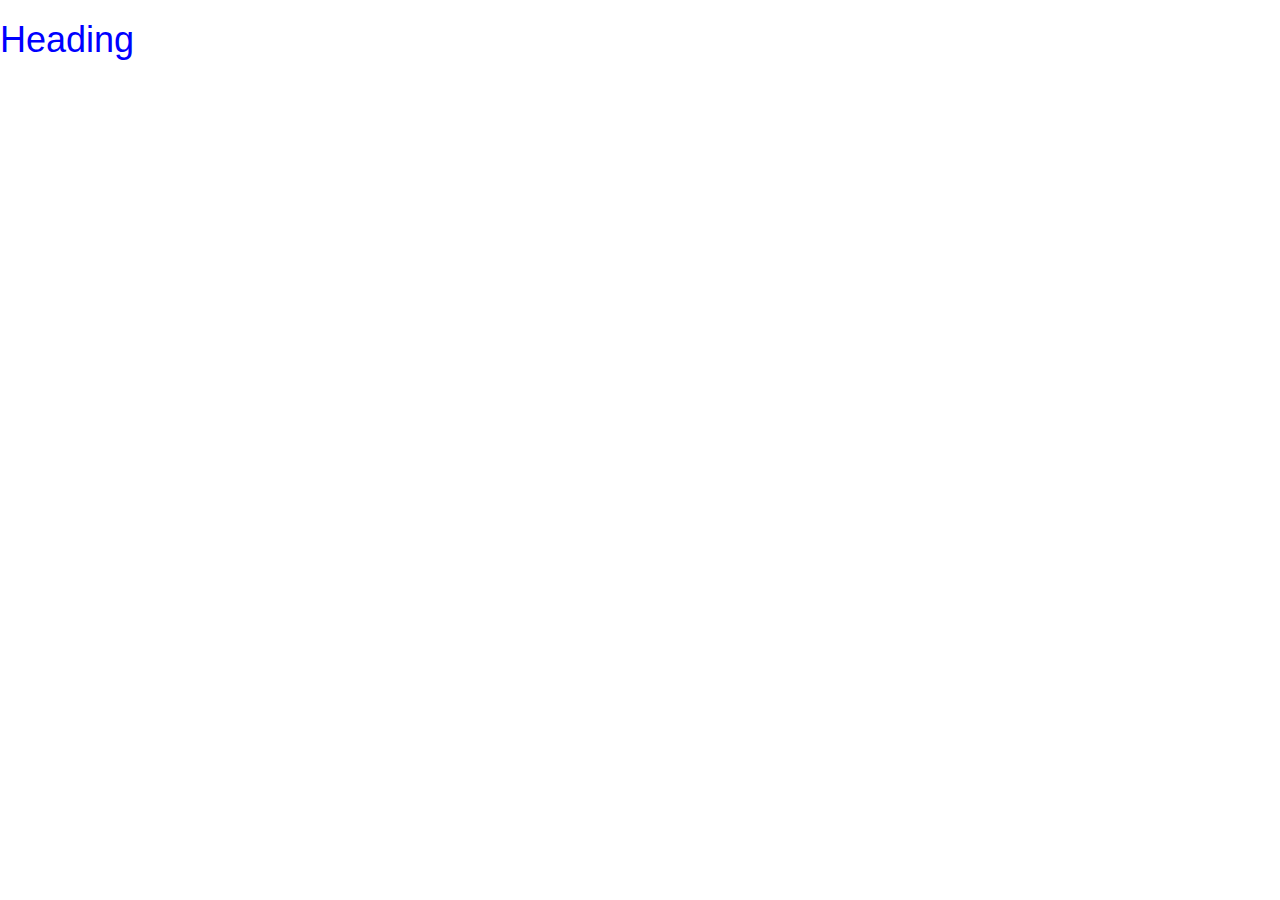
==== index.html @ fb6b2597 "add links to css files, experimental css styling to test links" ====
<!DOCTYPE html>
<html>
  <head>
    <meta charset="utf-8">
    <link href="css/bootstrap.css" rel="stylesheet"  type="text/css">
    <link href="css/styles.css" rel="stylesheet" type="text/css">
  </head>
  <body>
    <h1>Heading</h1>
  </body>
</html>
---- css/styles.css ----
body {
  color: blue;
}
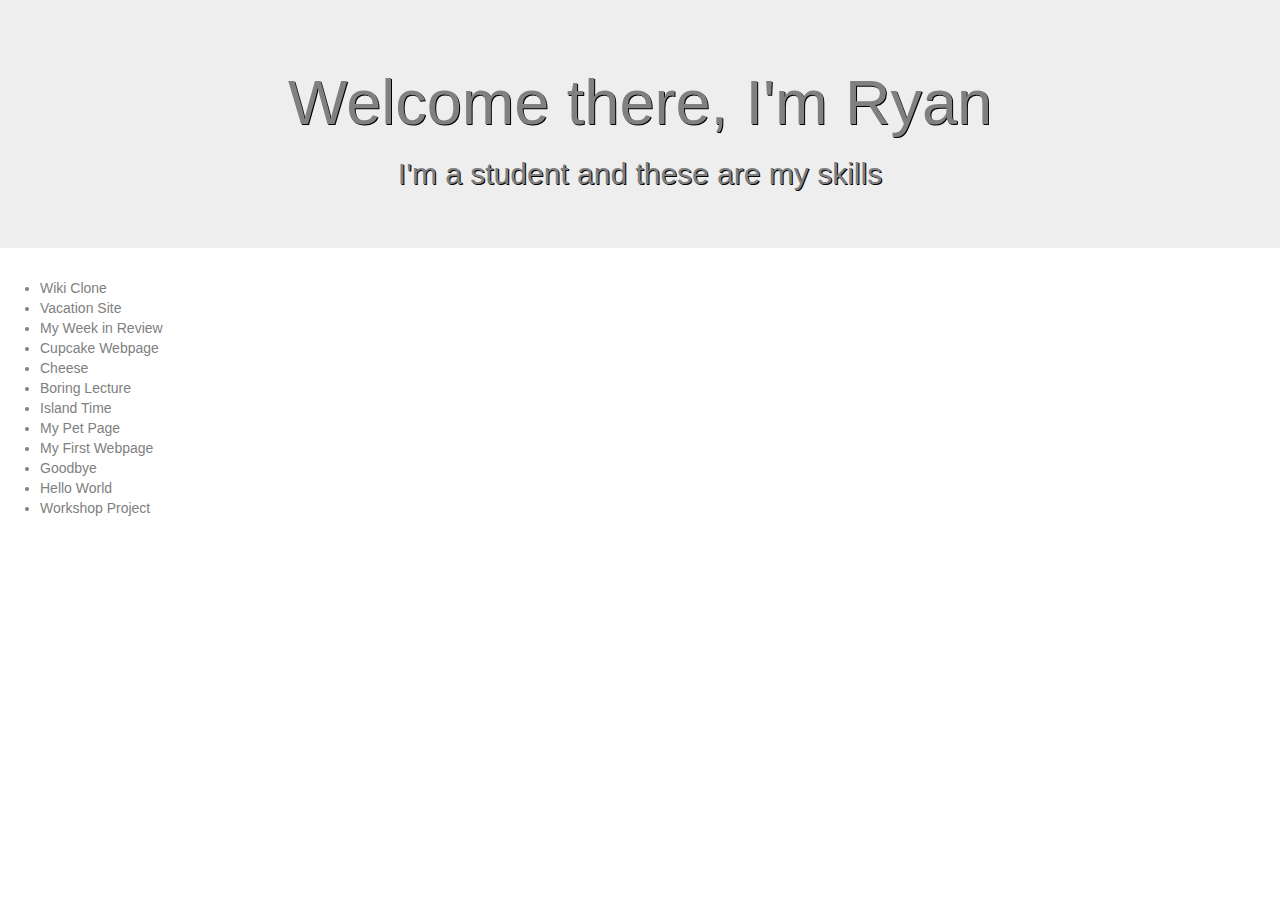
==== commit 70211c24: "add list of projects, jumbotron at top" ====
--- a/index.html
+++ b/index.html
@@ -6,6 +6,24 @@
     <link href="css/styles.css" rel="stylesheet" type="text/css">
   </head>
   <body>
-    <h1>Heading</h1>
+    <div class="jumbotron">
+
+    <h1 class="banner">Welcome there, I'm Ryan</h1>
+    <h2 class="banner">I'm a student and these are my skills</h2>
+    </div>
+    <ul>
+      <li>Wiki Clone</li>
+      <li>Vacation Site</li>
+      <li>My Week in Review</li>
+      <li>Cupcake Webpage</li>
+      <li>Cheese</li>
+      <li>Boring Lecture</li>
+      <li>Island Time</li>
+      <li>My Pet Page</li>
+      <li>My First Webpage</li>
+      <li>Goodbye</li>
+      <li>Hello World</li>
+      <li>Workshop Project</li>
+    </ul>
   </body>
 </html>
--- a/css/styles.css
+++ b/css/styles.css
@@ -1,3 +1,7 @@
 body {
-  color: blue;
+  color: grey;
 }
+.banner {
+  text-align: center;
+  text-shadow: 1px 1px black;
+}
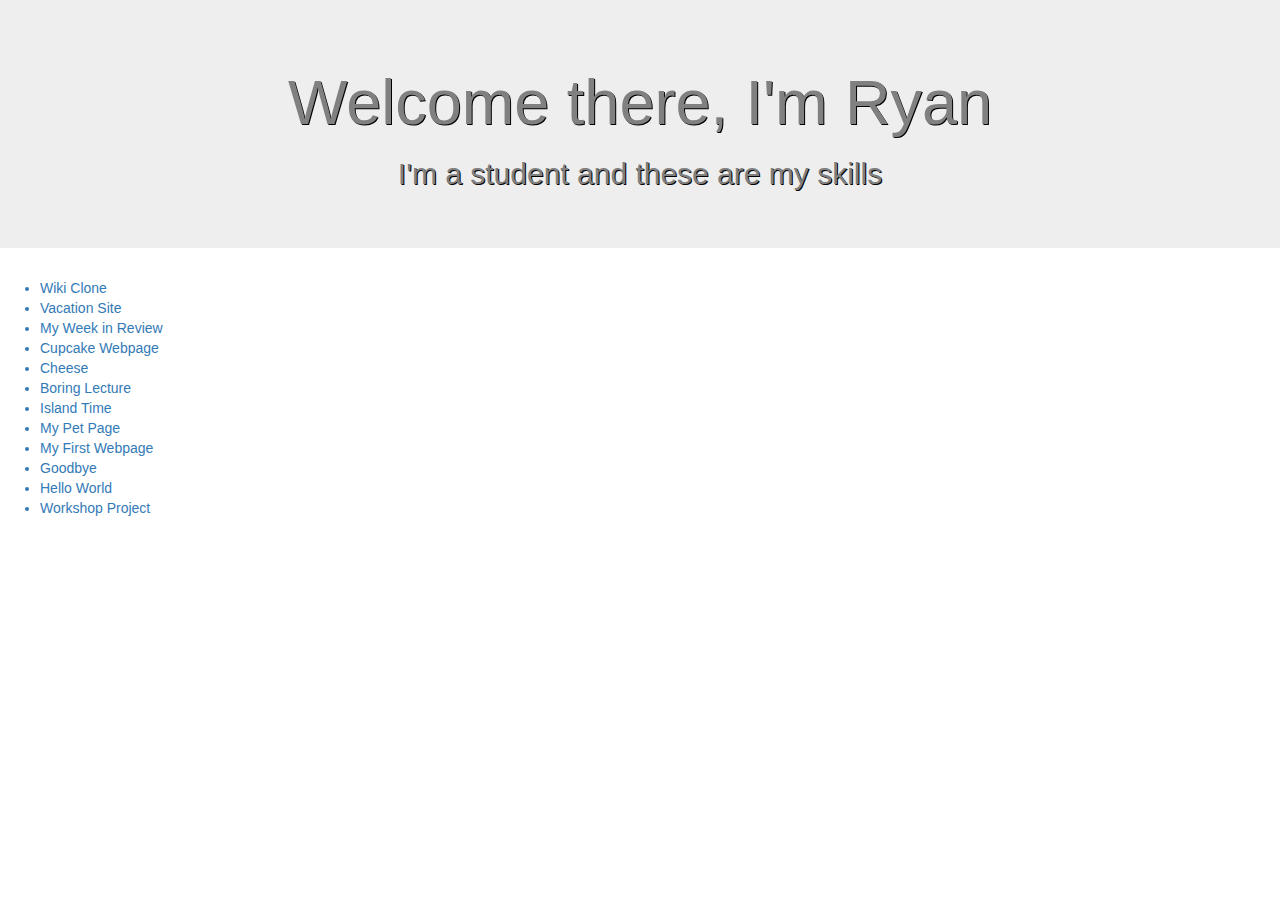
==== commit dd52e3c0: "add list of links to previous projects, create about me page" ====
--- a/index.html
+++ b/index.html
@@ -12,18 +12,18 @@
     <h2 class="banner">I'm a student and these are my skills</h2>
     </div>
     <ul>
-      <li>Wiki Clone</li>
-      <li>Vacation Site</li>
-      <li>My Week in Review</li>
-      <li>Cupcake Webpage</li>
-      <li>Cheese</li>
-      <li>Boring Lecture</li>
-      <li>Island Time</li>
-      <li>My Pet Page</li>
-      <li>My First Webpage</li>
-      <li>Goodbye</li>
-      <li>Hello World</li>
-      <li>Workshop Project</li>
+      <a href="https://github.com/TroutMaskReplica1/wiki"><li>Wiki Clone</li></a>
+      <a href="https://github.com/TroutMaskReplica1/vacation"><li>Vacation Site</li></a>
+      <a href="https://github.com/TroutMaskReplica1/week-in-review"><li>My Week in Review</li></a>
+      <a href="https://github.com/TroutMaskReplica1/cupcake-site"><li>Cupcake Webpage</li></a>
+      <a href="https://github.com/TroutMaskReplica1/cheese"><li>Cheese</li></a>
+      <a href="https://github.com/TroutMaskReplica1/boring-lecture"><li>Boring Lecture</li></a>
+      <a href="https://github.com/TroutMaskReplica1/islandtime"><li>Island Time</li></a>
+      <a href="https://github.com/TroutMaskReplica1/space_cats"><li>My Pet Page</li></a>
+      <a href="https://github.com/TroutMaskReplica1/my-first-webpage"><li>My First Webpage</li></a>
+      <a href="https://github.com/TroutMaskReplica1/Goodbye.html"><li>Goodbye</li></a>
+      <a href="https://github.com/TroutMaskReplica1/hello-world"><li>Hello World</li></a>
+      <a href="https://github.com/TroutMaskReplica1/Workshop_Project"><li>Workshop Project</li></a>
     </ul>
   </body>
 </html>
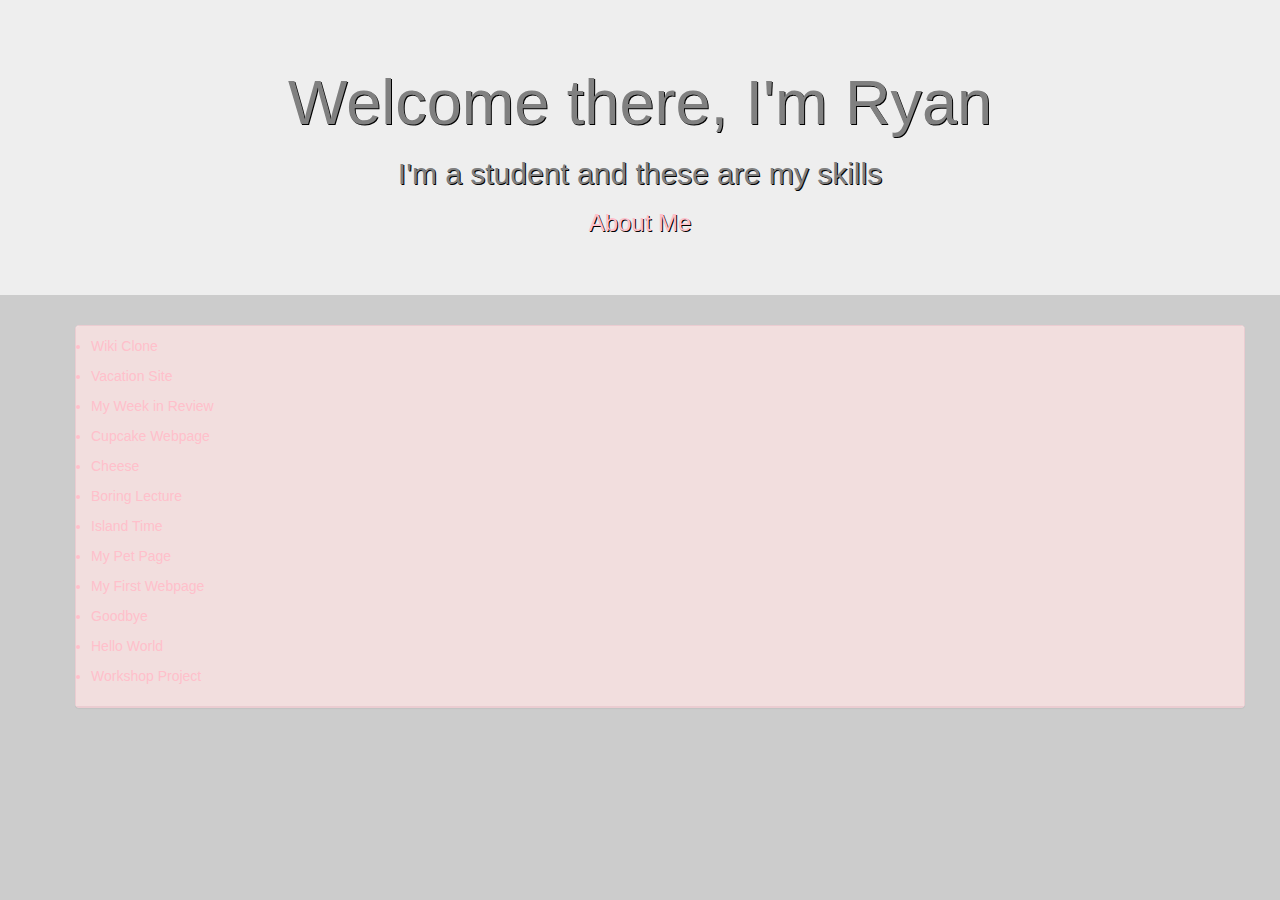
==== commit 596fd8b9: "add styling, start describing projects on list" ====
--- a/index.html
+++ b/index.html
@@ -7,23 +7,43 @@
   </head>
   <body>
     <div class="jumbotron">
-
-    <h1 class="banner">Welcome there, I'm Ryan</h1>
-    <h2 class="banner">I'm a student and these are my skills</h2>
+      <h1 class="banner">Welcome there, I'm Ryan</h1>
+      <h2 class="banner">I'm a student and these are my skills</h2>
+      <a href="about.html"><h3 class="banner">About Me</h3>
     </div>
     <ul>
-      <a href="https://github.com/TroutMaskReplica1/wiki"><li>Wiki Clone</li></a>
-      <a href="https://github.com/TroutMaskReplica1/vacation"><li>Vacation Site</li></a>
-      <a href="https://github.com/TroutMaskReplica1/week-in-review"><li>My Week in Review</li></a>
-      <a href="https://github.com/TroutMaskReplica1/cupcake-site"><li>Cupcake Webpage</li></a>
-      <a href="https://github.com/TroutMaskReplica1/cheese"><li>Cheese</li></a>
-      <a href="https://github.com/TroutMaskReplica1/boring-lecture"><li>Boring Lecture</li></a>
-      <a href="https://github.com/TroutMaskReplica1/islandtime"><li>Island Time</li></a>
-      <a href="https://github.com/TroutMaskReplica1/space_cats"><li>My Pet Page</li></a>
-      <a href="https://github.com/TroutMaskReplica1/my-first-webpage"><li>My First Webpage</li></a>
-      <a href="https://github.com/TroutMaskReplica1/Goodbye.html"><li>Goodbye</li></a>
-      <a href="https://github.com/TroutMaskReplica1/hello-world"><li>Hello World</li></a>
-      <a href="https://github.com/TroutMaskReplica1/Workshop_Project"><li>Workshop Project</li></a>
+      <div class="container">
+        <div class="row">
+          <div class="panel panel-danger">
+            <div class="panel-heading">
+              <a href="https://github.com/TroutMaskReplica1/wiki"><li>Wiki Clone</li></a>
+                <p></p>
+              <a href="https://github.com/TroutMaskReplica1/vacation"><li>Vacation Site</li></a>
+                <p></p>
+              <a href="https://github.com/TroutMaskReplica1/week-in-review"><li>My Week in Review</li></a>
+                <p></p>
+              <a href="https://github.com/TroutMaskReplica1/cupcake-site"><li>Cupcake Webpage</li></a>
+                <p></p>
+              <a href="https://github.com/TroutMaskReplica1/cheese"><li>Cheese</li></a>
+                <p></p>
+              <a href="https://github.com/TroutMaskReplica1/boring-lecture"><li>Boring Lecture</li></a>
+                <p></p>
+              <a href="https://github.com/TroutMaskReplica1/islandtime"><li>Island Time</li></a>
+                <p></p>
+              <a href="https://github.com/TroutMaskReplica1/space_cats"><li>My Pet Page</li></a>
+                <p></p>
+              <a href="https://github.com/TroutMaskReplica1/my-first-webpage"><li>My First Webpage</li></a>
+                <p></p>
+              <a href="https://github.com/TroutMaskReplica1/Goodbye.html"><li>Goodbye</li></a>
+                <p></p>
+              <a href="https://github.com/TroutMaskReplica1/hello-world"><li>Hello World</li></a>
+                <p></p>
+              <a href="https://github.com/TroutMaskReplica1/Workshop_Project"><li>Workshop Project</li></a>
+                <p></p>
+            </div>
+          </div>
+        </div>
+      </div>
     </ul>
   </body>
 </html>
--- a/css/styles.css
+++ b/css/styles.css
@@ -1,7 +1,17 @@
 body {
   color: grey;
+  background-color: rgba(0,0,0,0.2)
 }
 .banner {
   text-align: center;
   text-shadow: 1px 1px black;
 }
+a:link {
+  color: pink;
+}
+a:visited{
+  color: salmon;
+}
+a:hover {
+  color: maroon;
+}
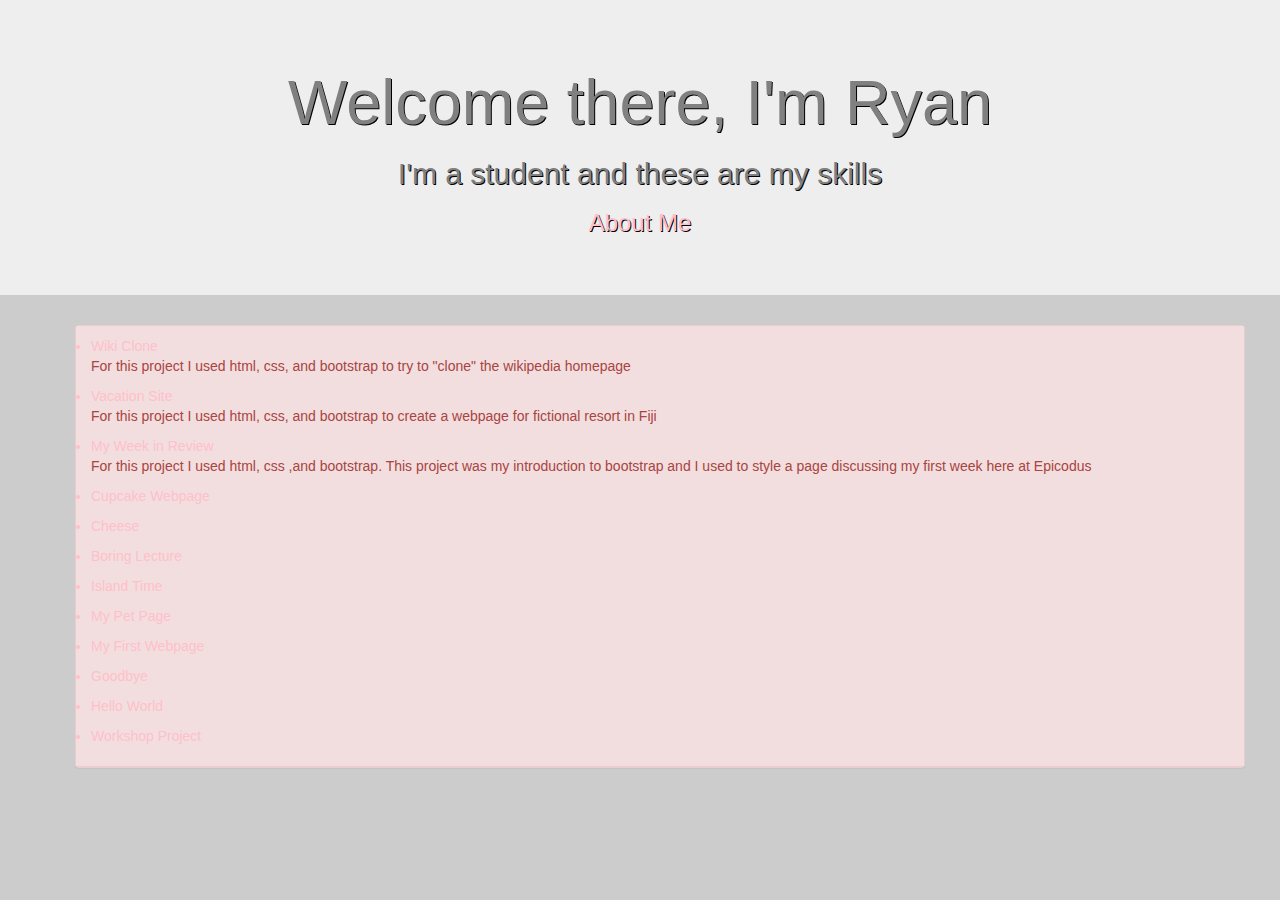
==== commit e7bf35c0: "started describing projects" ====
--- a/index.html
+++ b/index.html
@@ -17,11 +17,11 @@
           <div class="panel panel-danger">
             <div class="panel-heading">
               <a href="https://github.com/TroutMaskReplica1/wiki"><li>Wiki Clone</li></a>
-                <p></p>
+                <p>For this project I used html, css, and bootstrap to try to "clone" the wikipedia homepage</p>
               <a href="https://github.com/TroutMaskReplica1/vacation"><li>Vacation Site</li></a>
-                <p></p>
+                <p>For this project I used html, css, and bootstrap to create a webpage for fictional resort in Fiji</p>
               <a href="https://github.com/TroutMaskReplica1/week-in-review"><li>My Week in Review</li></a>
-                <p></p>
+                <p>For this project I used html, css ,and bootstrap. This project was my introduction to bootstrap and I used to style a page discussing my first week here at Epicodus</p>
               <a href="https://github.com/TroutMaskReplica1/cupcake-site"><li>Cupcake Webpage</li></a>
                 <p></p>
               <a href="https://github.com/TroutMaskReplica1/cheese"><li>Cheese</li></a>
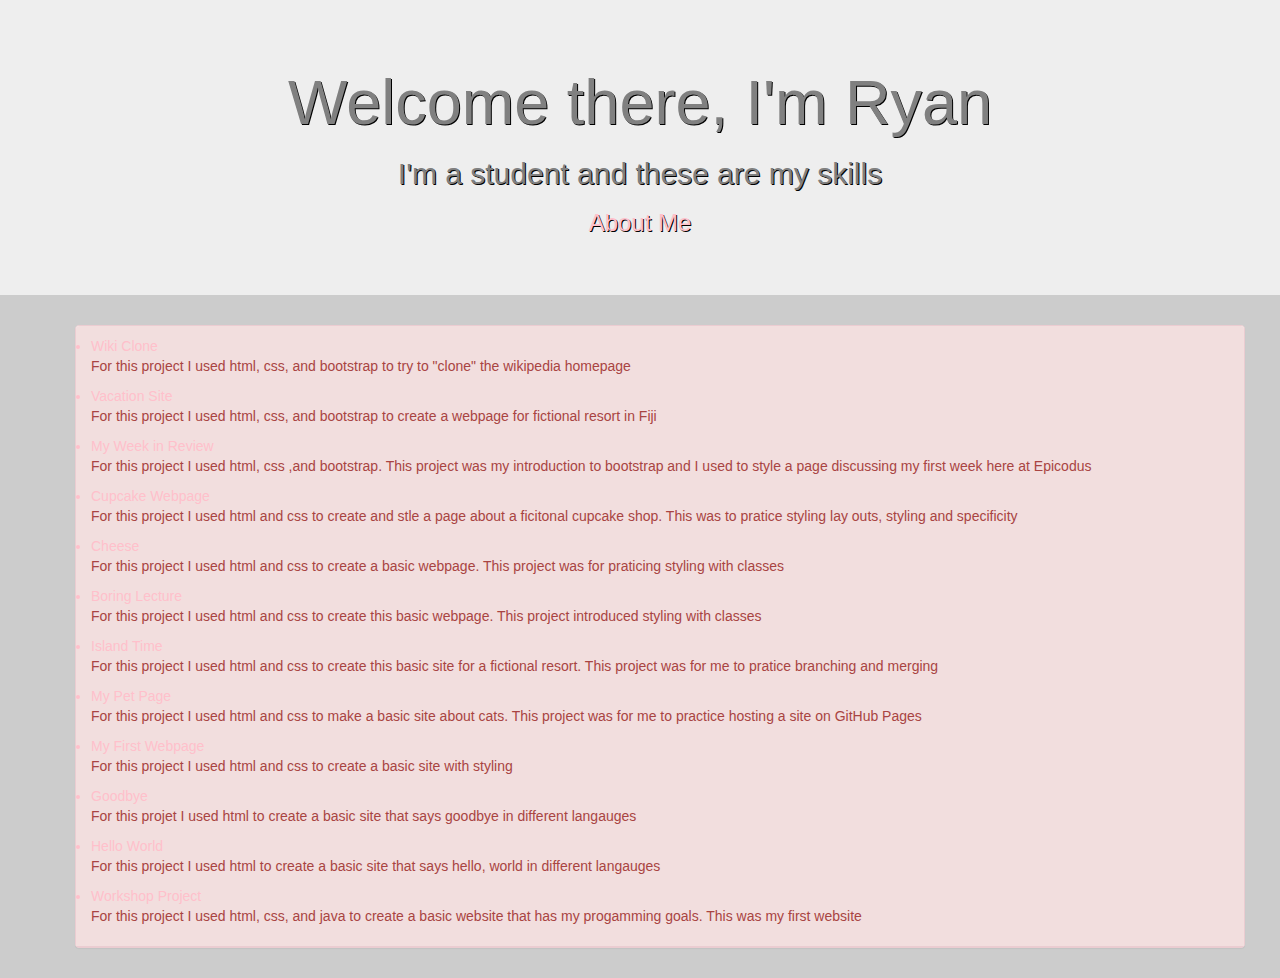
==== commit 5cec153c: "add rest of descriptions, add README.md" ====
--- a/index.html
+++ b/index.html
@@ -23,23 +23,23 @@
               <a href="https://github.com/TroutMaskReplica1/week-in-review"><li>My Week in Review</li></a>
                 <p>For this project I used html, css ,and bootstrap. This project was my introduction to bootstrap and I used to style a page discussing my first week here at Epicodus</p>
               <a href="https://github.com/TroutMaskReplica1/cupcake-site"><li>Cupcake Webpage</li></a>
-                <p></p>
+                <p>For this project I used html and css to create and stle a page about a ficitonal cupcake shop. This was to pratice styling lay outs, styling and specificity</p>
               <a href="https://github.com/TroutMaskReplica1/cheese"><li>Cheese</li></a>
-                <p></p>
+                <p>For this project I used html and css to create a basic webpage. This project was for praticing styling with classes</p>
               <a href="https://github.com/TroutMaskReplica1/boring-lecture"><li>Boring Lecture</li></a>
-                <p></p>
+                <p>For this project I used html and css to create this basic webpage. This project introduced styling with classes</p>
               <a href="https://github.com/TroutMaskReplica1/islandtime"><li>Island Time</li></a>
-                <p></p>
+                <p>For this project I used html and css to create this basic site for a fictional resort. This project was for me to pratice branching and merging</p>
               <a href="https://github.com/TroutMaskReplica1/space_cats"><li>My Pet Page</li></a>
-                <p></p>
+                <p>For this project I used html and css to make a basic site about cats. This project was for me to practice hosting a site on GitHub Pages</p>
               <a href="https://github.com/TroutMaskReplica1/my-first-webpage"><li>My First Webpage</li></a>
-                <p></p>
+                <p>For this project I used html and css to create a basic site with styling</p>
               <a href="https://github.com/TroutMaskReplica1/Goodbye.html"><li>Goodbye</li></a>
-                <p></p>
+                <p>For this projet I used html to create a basic site that says goodbye in different langauges</p>
               <a href="https://github.com/TroutMaskReplica1/hello-world"><li>Hello World</li></a>
-                <p></p>
+                <p>For this project I used html to create a basic site that says hello, world in different langauges</p>
               <a href="https://github.com/TroutMaskReplica1/Workshop_Project"><li>Workshop Project</li></a>
-                <p></p>
+                <p>For this project I used html, css, and java to create a basic website that has my progamming goals. This was my first website</p>
             </div>
           </div>
         </div>
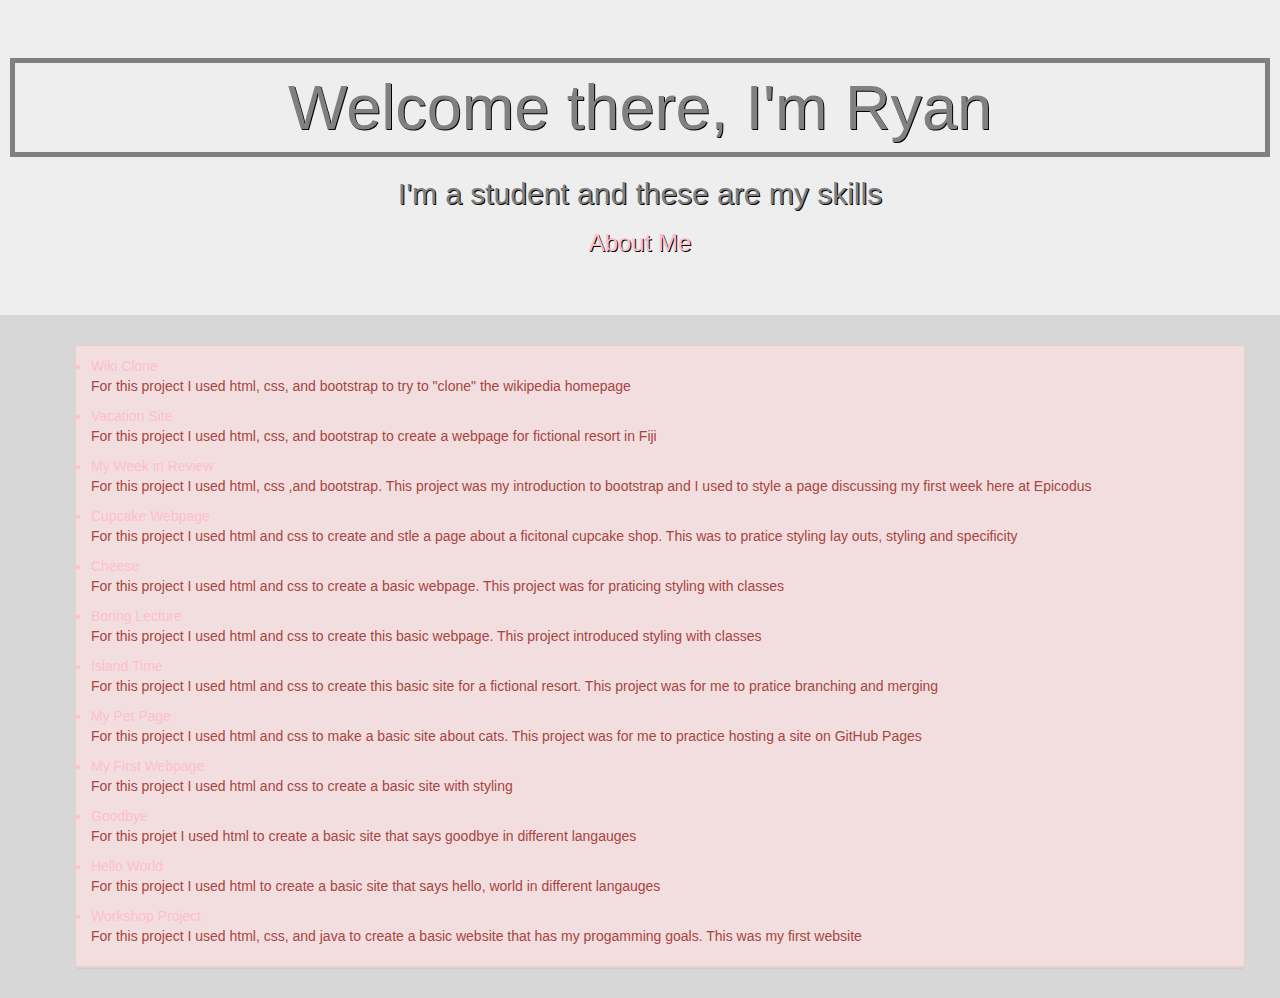
==== commit 7f543531: "add float to id=wel and id=lew instead of all div, set width to auto" ====
--- a/index.html
+++ b/index.html
@@ -7,7 +7,7 @@
   </head>
   <body>
     <div class="jumbotron">
-      <h1 class="banner">Welcome there, I'm Ryan</h1>
+      <h1 class="banner" id="wel">Welcome there, I'm Ryan</h1>
       <h2 class="banner">I'm a student and these are my skills</h2>
       <a href="about.html"><h3 class="banner">About Me</h3>
     </div>
--- a/css/styles.css
+++ b/css/styles.css
@@ -1,6 +1,6 @@
 body {
   color: grey;
-  background-color: rgba(0,0,0,0.2)
+  background-color: rgba(0,0,0,0.1575)
 }
 .banner {
   text-align: center;
@@ -15,3 +15,41 @@
 a:hover {
   color: maroon;
 }
+.bgd {
+  color: black;
+  text-align: center;
+  text-decoration: underline;
+}
+.des {
+  color: rgba(0,0,0,0.09);
+  text-shadow: 1px 1px black;
+  text-align: center;
+  font-size: 120%;
+}
+.music {
+  color: black;
+  text-align: center;
+  font-size: 107%;
+  text-shadow: 1px 1px white;
+}
+#jz {
+  color: #004d99;
+  font-family: cursive;
+  font-weight: bold;
+}
+#rd {
+  max-width: 2090px;
+  max-height: 2090px;
+}
+#wel {
+  width: auto;
+  padding: 10px;
+  border: 5px solid gray;
+  margin: 10px;
+}
+#lew {
+ width: auto;
+ padding: 10px;
+ border: 5px solid gray;
+ margin: 10px;
+}
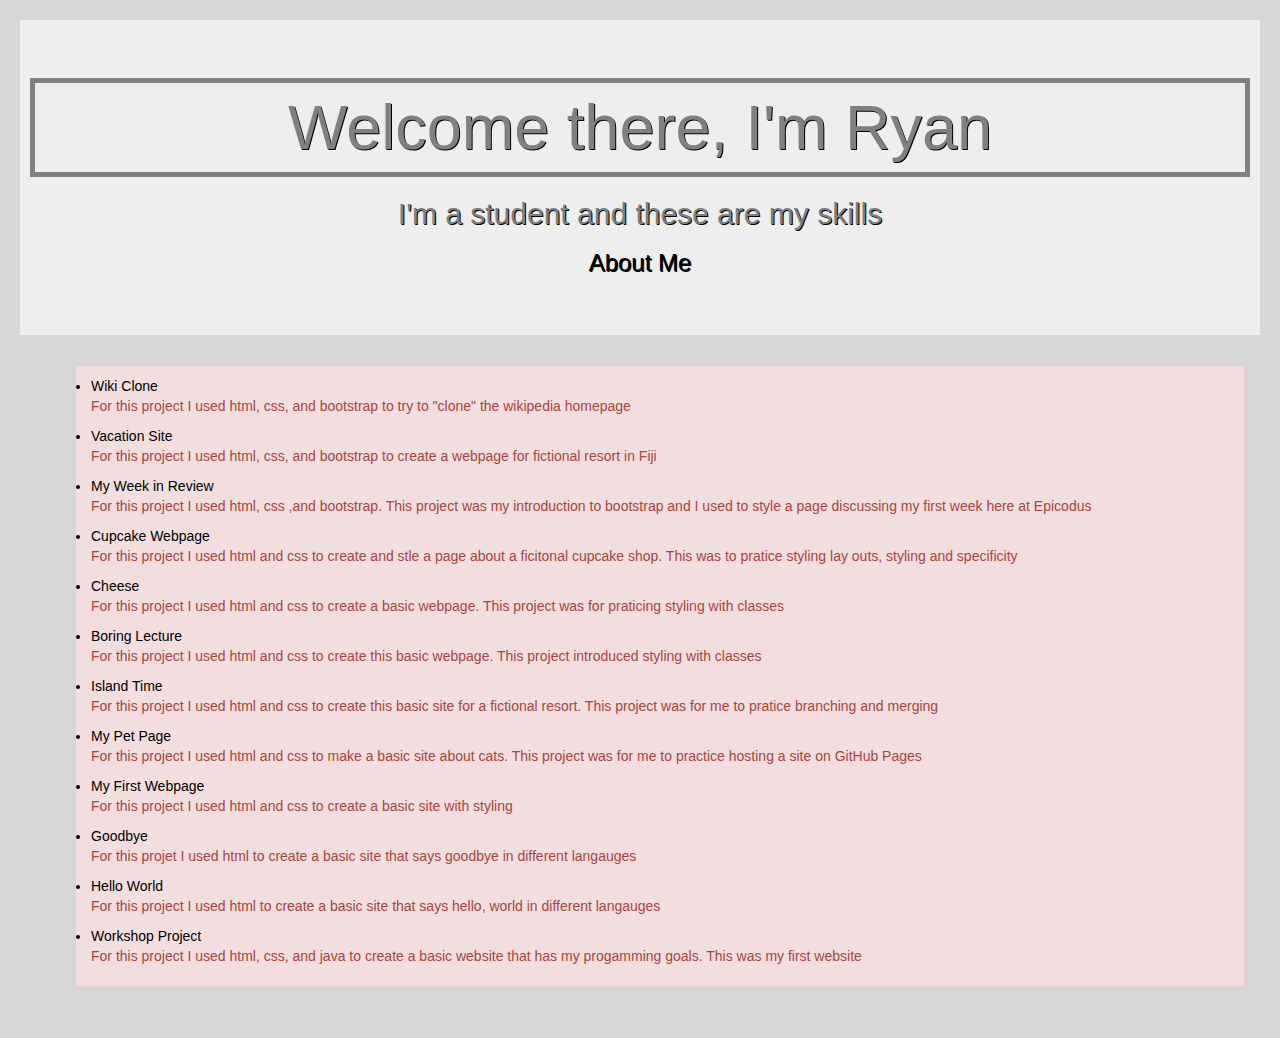
==== commit 7fd0e1bf: "add padding, edit content" ====
--- a/index.html
+++ b/index.html
@@ -6,44 +6,46 @@
     <link href="css/styles.css" rel="stylesheet" type="text/css">
   </head>
   <body>
-    <div class="jumbotron">
-      <h1 class="banner" id="wel">Welcome there, I'm Ryan</h1>
-      <h2 class="banner">I'm a student and these are my skills</h2>
-      <a href="about.html"><h3 class="banner">About Me</h3>
-    </div>
-    <ul>
-      <div class="container">
-        <div class="row">
-          <div class="panel panel-danger">
-            <div class="panel-heading">
-              <a href="https://github.com/TroutMaskReplica1/wiki"><li>Wiki Clone</li></a>
-                <p>For this project I used html, css, and bootstrap to try to "clone" the wikipedia homepage</p>
-              <a href="https://github.com/TroutMaskReplica1/vacation"><li>Vacation Site</li></a>
-                <p>For this project I used html, css, and bootstrap to create a webpage for fictional resort in Fiji</p>
-              <a href="https://github.com/TroutMaskReplica1/week-in-review"><li>My Week in Review</li></a>
-                <p>For this project I used html, css ,and bootstrap. This project was my introduction to bootstrap and I used to style a page discussing my first week here at Epicodus</p>
-              <a href="https://github.com/TroutMaskReplica1/cupcake-site"><li>Cupcake Webpage</li></a>
-                <p>For this project I used html and css to create and stle a page about a ficitonal cupcake shop. This was to pratice styling lay outs, styling and specificity</p>
-              <a href="https://github.com/TroutMaskReplica1/cheese"><li>Cheese</li></a>
-                <p>For this project I used html and css to create a basic webpage. This project was for praticing styling with classes</p>
-              <a href="https://github.com/TroutMaskReplica1/boring-lecture"><li>Boring Lecture</li></a>
-                <p>For this project I used html and css to create this basic webpage. This project introduced styling with classes</p>
-              <a href="https://github.com/TroutMaskReplica1/islandtime"><li>Island Time</li></a>
-                <p>For this project I used html and css to create this basic site for a fictional resort. This project was for me to pratice branching and merging</p>
-              <a href="https://github.com/TroutMaskReplica1/space_cats"><li>My Pet Page</li></a>
-                <p>For this project I used html and css to make a basic site about cats. This project was for me to practice hosting a site on GitHub Pages</p>
-              <a href="https://github.com/TroutMaskReplica1/my-first-webpage"><li>My First Webpage</li></a>
-                <p>For this project I used html and css to create a basic site with styling</p>
-              <a href="https://github.com/TroutMaskReplica1/Goodbye.html"><li>Goodbye</li></a>
-                <p>For this projet I used html to create a basic site that says goodbye in different langauges</p>
-              <a href="https://github.com/TroutMaskReplica1/hello-world"><li>Hello World</li></a>
-                <p>For this project I used html to create a basic site that says hello, world in different langauges</p>
-              <a href="https://github.com/TroutMaskReplica1/Workshop_Project"><li>Workshop Project</li></a>
-                <p>For this project I used html, css, and java to create a basic website that has my progamming goals. This was my first website</p>
+    <div class="all">
+      <div class="jumbotron">
+        <h1 class="banner" id="wel">Welcome there, I'm Ryan</h1>
+        <h2 class="banner">I'm a student and these are my skills</h2>
+        <a href="about.html"><h3 class="banner">About Me</h3>
+      </div>
+      <ul>
+        <div class="container">
+          <div class="row">
+            <div class="panel panel-danger">
+              <div class="panel-heading">
+                <a href="https://github.com/TroutMaskReplica1/wiki"><li>Wiki Clone</li></a>
+                  <p>For this project I used html, css, and bootstrap to try to "clone" the wikipedia homepage</p>
+                <a href="https://github.com/TroutMaskReplica1/vacation"><li>Vacation Site</li></a>
+                  <p>For this project I used html, css, and bootstrap to create a webpage for fictional resort in Fiji</p>
+                <a href="https://github.com/TroutMaskReplica1/week-in-review"><li>My Week in Review</li></a>
+                  <p>For this project I used html, css ,and bootstrap. This project was my introduction to bootstrap and I used to style a page discussing my first week here at Epicodus</p>
+                <a href="https://github.com/TroutMaskReplica1/cupcake-site"><li>Cupcake Webpage</li></a>
+                  <p>For this project I used html and css to create and stle a page about a ficitonal cupcake shop. This was to pratice styling lay outs, styling and specificity</p>
+                <a href="https://github.com/TroutMaskReplica1/cheese"><li>Cheese</li></a>
+                  <p>For this project I used html and css to create a basic webpage. This project was for praticing styling with classes</p>
+                <a href="https://github.com/TroutMaskReplica1/boring-lecture"><li>Boring Lecture</li></a>
+                  <p>For this project I used html and css to create this basic webpage. This project introduced styling with classes</p>
+                <a href="https://github.com/TroutMaskReplica1/islandtime"><li>Island Time</li></a>
+                  <p>For this project I used html and css to create this basic site for a fictional resort. This project was for me to pratice branching and merging</p>
+                <a href="https://github.com/TroutMaskReplica1/space_cats"><li>My Pet Page</li></a>
+                  <p>For this project I used html and css to make a basic site about cats. This project was for me to practice hosting a site on GitHub Pages</p>
+                <a href="https://github.com/TroutMaskReplica1/my-first-webpage"><li>My First Webpage</li></a>
+                  <p>For this project I used html and css to create a basic site with styling</p>
+                <a href="https://github.com/TroutMaskReplica1/Goodbye.html"><li>Goodbye</li></a>
+                  <p>For this projet I used html to create a basic site that says goodbye in different langauges</p>
+                <a href="https://github.com/TroutMaskReplica1/hello-world"><li>Hello World</li></a>
+                  <p>For this project I used html to create a basic site that says hello, world in different langauges</p>
+                <a href="https://github.com/TroutMaskReplica1/Workshop_Project"><li>Workshop Project</li></a>
+                  <p>For this project I used html, css, and java to create a basic website that has my progamming goals. This was my first website</p>
+              </div>
             </div>
           </div>
         </div>
-      </div>
-    </ul>
+      </ul>
+    </div>
   </body>
 </html>
--- a/css/styles.css
+++ b/css/styles.css
@@ -7,13 +7,13 @@
   text-shadow: 1px 1px black;
 }
 a:link {
-  color: pink;
+  color: black;
 }
 a:visited{
-  color: salmon;
+  color: darkblue;
 }
 a:hover {
-  color: maroon;
+  color: blue;
 }
 .bgd {
   color: black;
@@ -38,8 +38,13 @@
   font-weight: bold;
 }
 #rd {
-  max-width: 2090px;
-  max-height: 2090px;
+  width: auto;
+  height: auto;
+  max-width: 500px;
+  max-height: 500px;
+  min-width: 500px;
+  min-height: 500px;
+  float: left;
 }
 #wel {
   width: auto;
@@ -53,3 +58,13 @@
  border: 5px solid gray;
  margin: 10px;
 }
+#mf {
+  float: right;
+  max-width: 500px;
+  max-height: 500px;
+  min-height: 500px;
+  min-width: 500px;
+}
+.all {
+  padding: 20px;
+}
